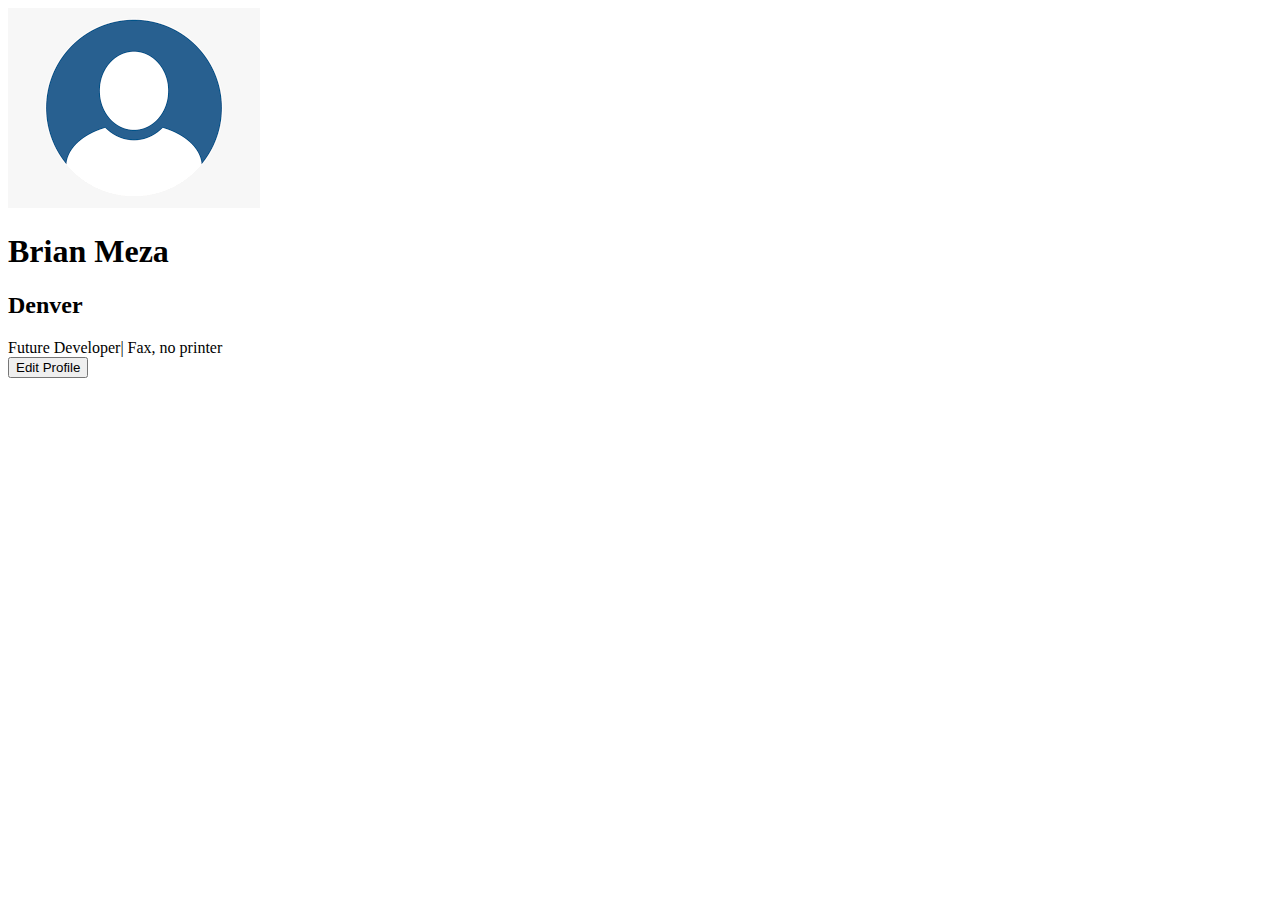
==== Positioning/User-card.html @ dfeb577d "initial commit" ====
<!DOCTYPE html>
<html lang="en">
<head>
    <meta charset="UTF-8">
    <meta http-equiv="X-UA-Compatible" content="IE=edge">
    <meta name="viewport" content="width=device-width, initial-scale=1.0">
    <title>Profile</title>
    
</head>
<link rel="stylesheet" href="style2.css">
    
<body>
    <div class="container">
        <img src="images.png" alt="Profile Picture">
        <h1>Brian Meza</h1>
        <h2>Denver</h2>
        <div>Future Developer| Fax, no printer</div>
        <button>Edit Profile</button>
    </div>

</body>
</html>
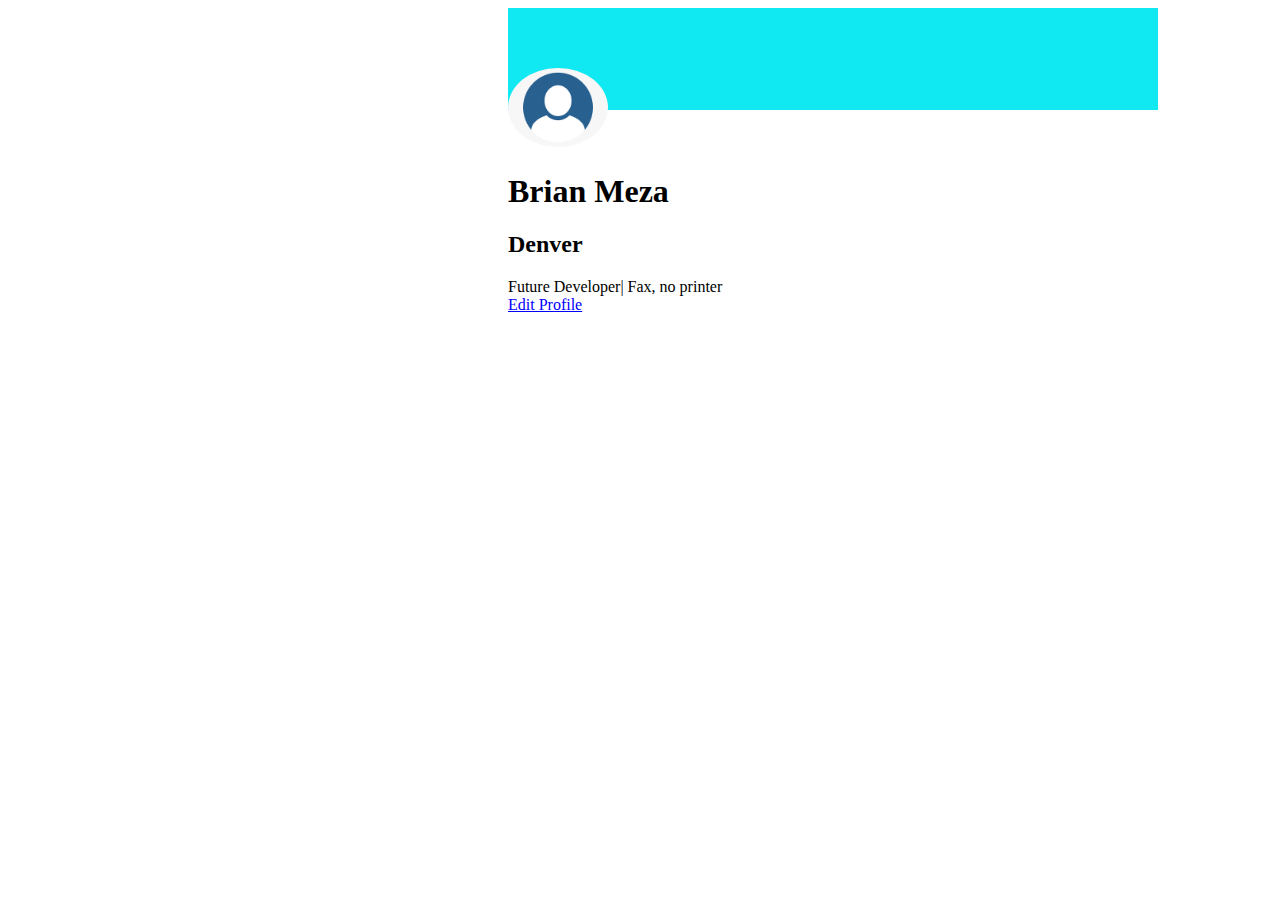
==== commit 4bfd3137: "try this again" ====
--- a/Positioning/User-card.html
+++ b/Positioning/User-card.html
@@ -10,12 +10,13 @@
 <link rel="stylesheet" href="style2.css">
     
 <body>
-    <div class="container">
+     <div class="container">
         <img src="images.png" alt="Profile Picture">
         <h1>Brian Meza</h1>
         <h2>Denver</h2>
         <div>Future Developer| Fax, no printer</div>
-        <button>Edit Profile</button>
+        <a href="#">Edit Profile</a>
+        
     </div>
 
 </body>
--- a/Positioning/style2.css
+++ b/Positioning/style2.css
@@ -0,0 +1,22 @@
+*{
+    justify-content: space-around;
+    align-items: center;  
+}
+.container{
+   width: 650px;
+   background: linear-gradient(0deg, rgba(255,255,255,1) 49%, rgba(16,233,242,1) 49%);
+   height: 200px;
+   font-family: Georgia, 'Times New Roman', Times, serif;
+   margin-left: 500px;
+   
+}
+img{
+    width: 100px;
+    border-radius: 80%;
+    margin-top: 60px;
+}
+a{
+    color: blue;
+    border: none;
+    list-style: underline;
+}
